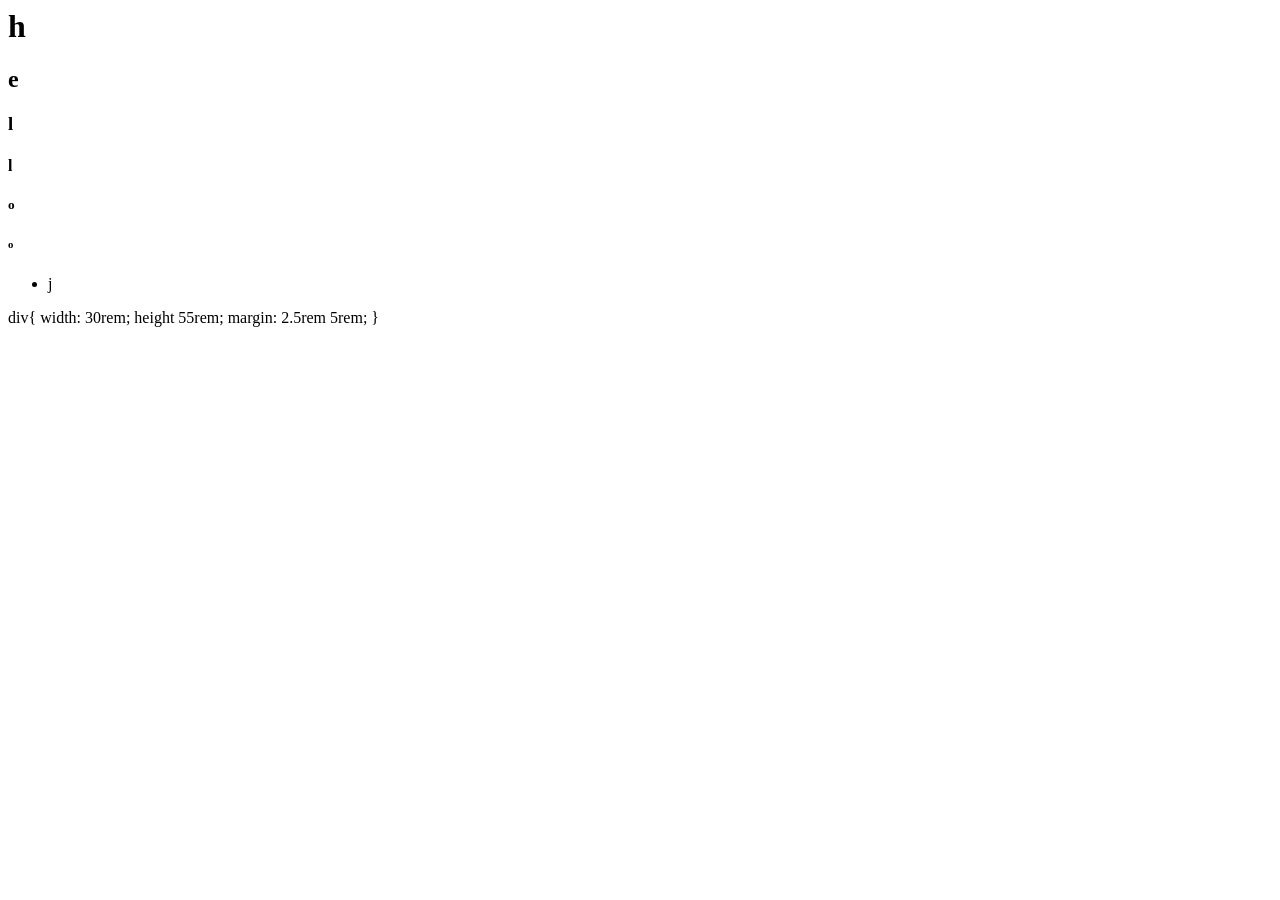
==== index.html @ 5ea90016 "commit" ====
<html lang="en"> <!--parent-->
<head>
    <meta charset="UTF-8">
    <meta name="viewport" content="width=device-width, initial-scale=1.0">
    <title>Document</title>
</head>
<body> <!--children-->
    <h1>h</h1><!--grandchildren;largest header-->
    <h2>e</h2>
    <h3>l</h3>
    <h4>l</h4>
    <h5>o</h5>
    <h6>o</h6> <!--smallest header-->
    <ul>
        <li>j</li>
    </ul>
    <div></div>
    <div class="card"></div>
    <div class="card",id="789"></div>
    div{
        width: 30rem;
        height 55rem;
        margin: 2.5rem 5rem;
    }
</body>
</html>
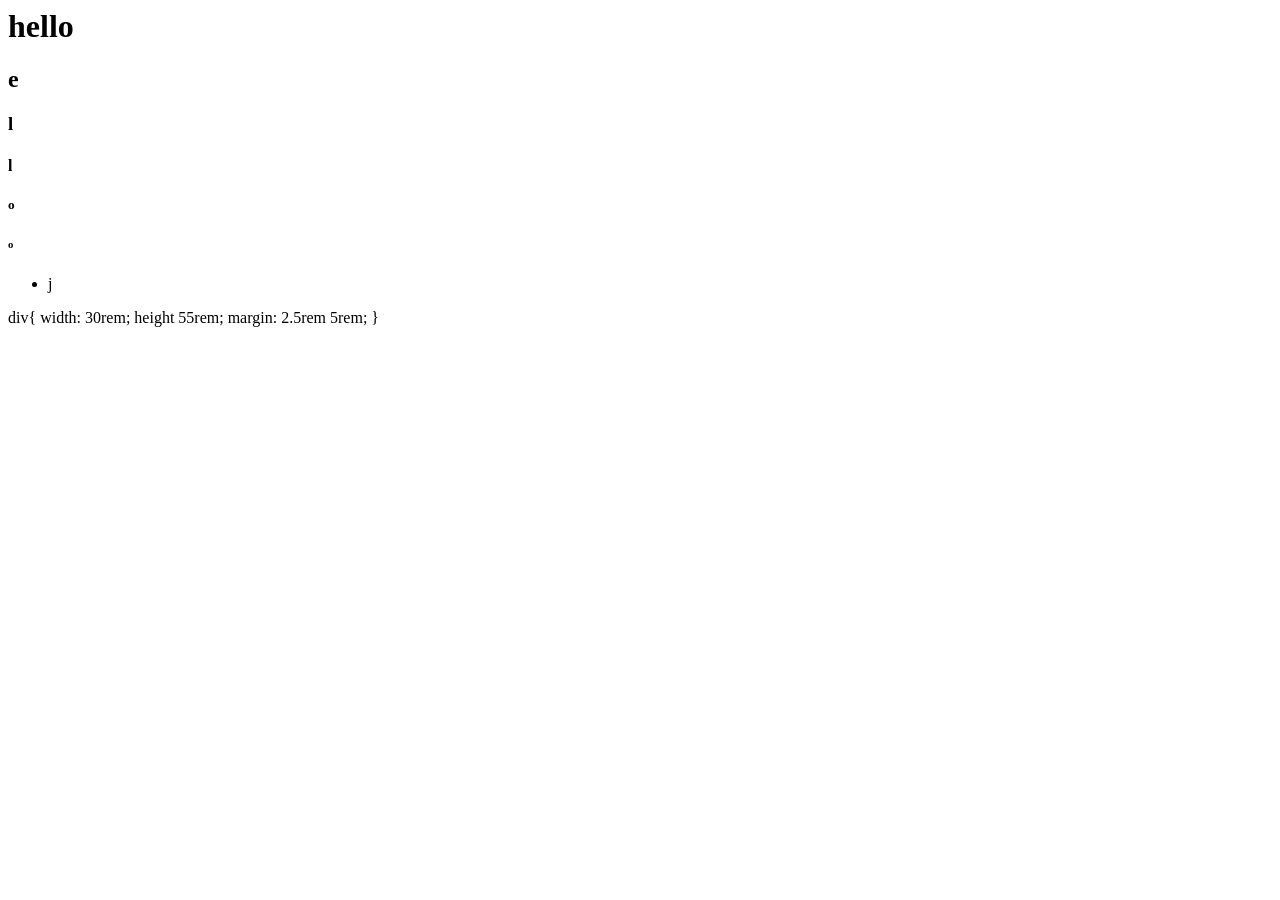
==== commit c48dcf0c: "COMMIT" ====
--- a/index.html
+++ b/index.html
@@ -5,7 +5,7 @@
     <title>Document</title>
 </head>
 <body> <!--children-->
-    <h1>h</h1><!--grandchildren;largest header-->
+    <h1>hello</h1><!--grandchildren;largest header-->
     <h2>e</h2>
     <h3>l</h3>
     <h4>l</h4>
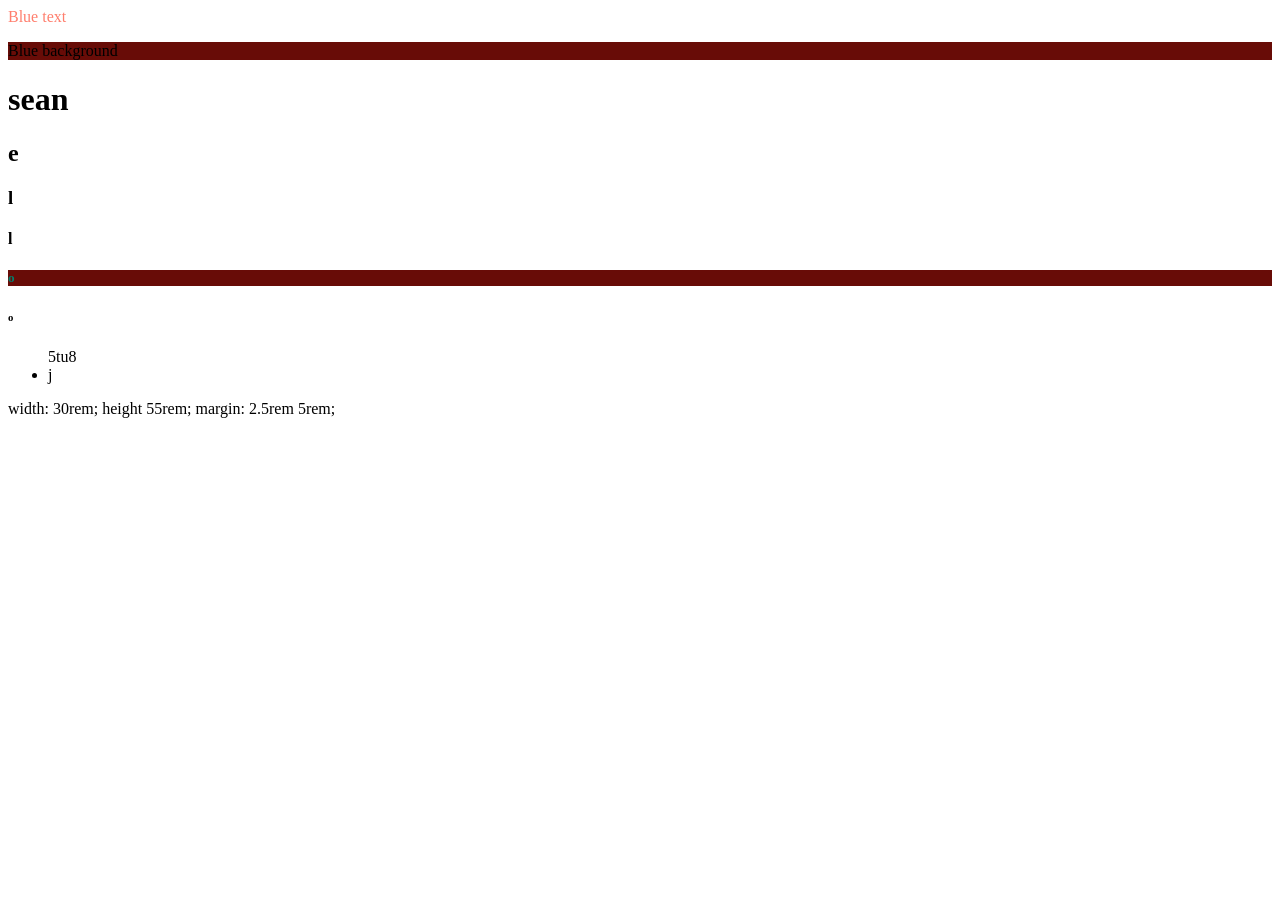
==== commit 6f129e8e: "commit" ====
--- a/index.html
+++ b/index.html
@@ -3,24 +3,27 @@
     <meta charset="UTF-8">
     <meta name="viewport" content="width=device-width, initial-scale=1.0">
     <title>Document</title>
+    <p style="color: #ff7e6d;">Blue text</p>
+    <div style="background-color: #680c07;">Blue background</div>
+
 </head>
 <body> <!--children-->
-    <h1>hello</h1><!--grandchildren;largest header-->
+    <h1>sean</h1><!--grandchildren;largest header-->
     <h2>e</h2>
     <h3>l</h3>
     <h4>l</h4>
-    <h5>o</h5>
+    <h5 style="color: #057e6d;background-color: #680c07;">o</h5>
     <h6>o</h6> <!--smallest header-->
-    <ul>
+    <ul>5tu8
         <li>j</li>
     </ul>
     <div></div>
     <div class="card"></div>
     <div class="card",id="789"></div>
-    div{
+    <div>
         width: 30rem;
         height 55rem;
         margin: 2.5rem 5rem;
-    }
+    </div>
 </body>
 </html>
